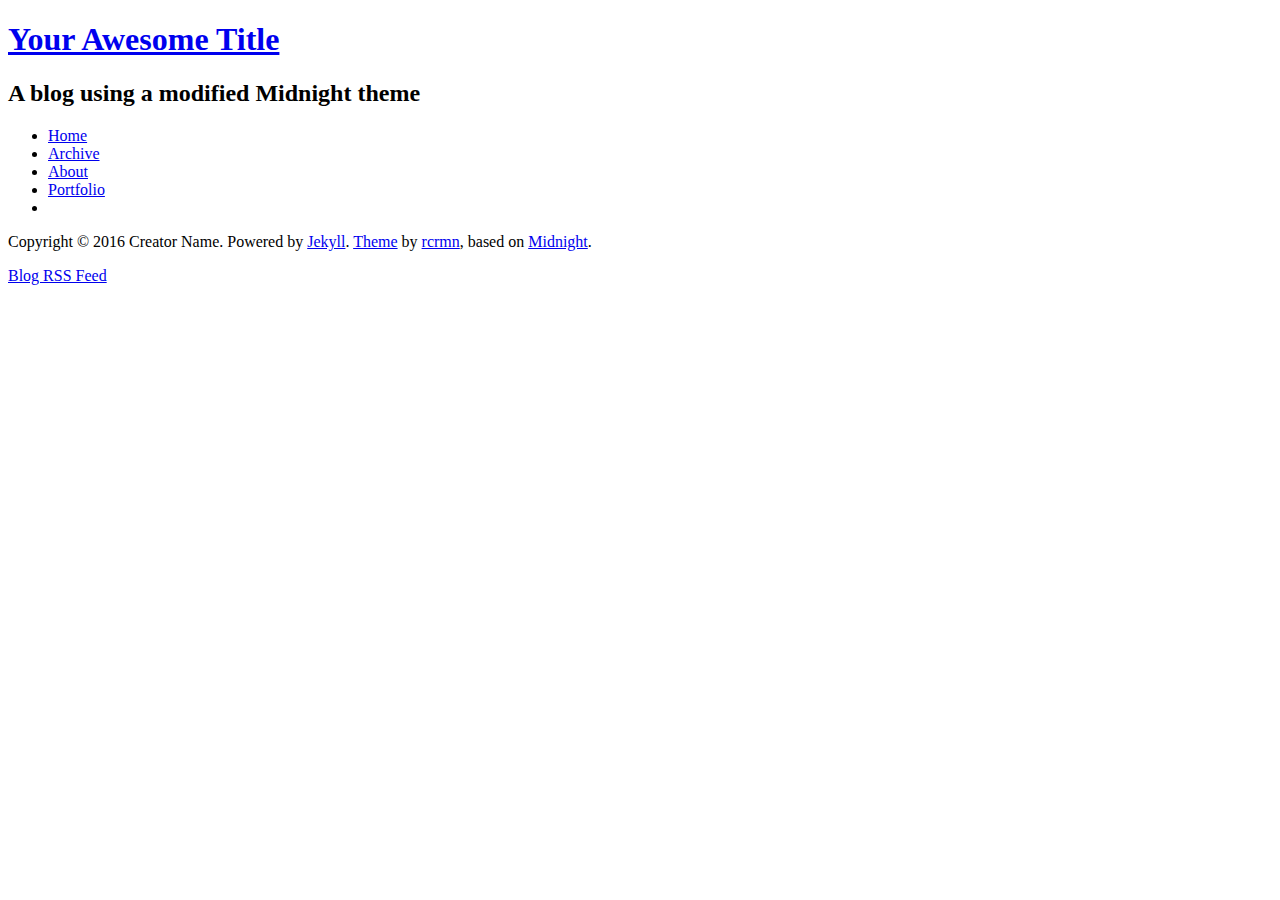
==== index.html @ 26a3c225 "Initial commit" ====
<!DOCTYPE html>
<html>
<head>

  <meta charset="UTF-8">
  <title>Your Awesome Title</title>
  <meta name="description" content="A blog using a modified Midnight theme">
  <meta name="viewport" content="width=device-width, initial-scale=1, user-scalable=no">

  <!--[if lt IE 9]>
  <script src="http://html5shiv.googlecode.com/svn/trunk/html5.js"></script>
  <![endif]-->


  <link rel="stylesheet" href="/jekyll-dusk-blog/assets/main-5bed137f441a78ad650f35e4430a8839.css">


  <script src="//ajax.googleapis.com/ajax/libs/jquery/1.10.1/jquery.min.js"></script>


  <link rel="stylesheet" href="/jekyll-dusk-blog/assets/slicknav.min-d3faf942ee4a440f75912bf6adabb5e2.css">
  <script src="/jekyll-dusk-blog/assets/jquery.slicknav.min-e9ee519698b5594df0deb583d5d7cfae.js"></script>


  <script>
  $(document).ready(function(){
    $('#menubar ul').slicknav({'label': '', 'prependTo': '#header', 'parentTag': 'li'});
  });
  </script>

</head>

<body>




  <div class="wrapper">

    <header id="header">
	<h1><a href="/jekyll-dusk-blog/">Your Awesome Title</a></h1>
      <h2>A blog using a modified Midnight theme</h2>

      <nav id="menubar">
        <ul>
          
            <li>
              <a class="fill" href="/jekyll-dusk-blog/">Home</a>
            </li>
          
            <li>
              <a class="fill" href="/jekyll-dusk-blog/archives">Archive</a>
            </li>
          
            <li>
              <a class="fill" href="/jekyll-dusk-blog/about">About</a>
            </li>
          
            <li>
              <a class="fill" href="http://rcrmn.nl/portfolio">Portfolio</a>
            </li>
          
          <li>
            
            
            
            
          </li>
        </ul>
      </nav>
    </header>

    <section id="content">
      





    </section>

    <footer id="footer">
      <p class="copyright">
        Copyright &copy; 2016 Creator Name. Powered by <a href="http://jekyllrb.com">Jekyll</a>.
        <a href="https://github.com/rcrmn/jekyll-dusk-blog">Theme</a> by <a href="http://rcrmn.github.io">rcrmn</a>,
        based on <a href="https://github.com/mattgraham/Midnight">Midnight</a>.
      </p>
      <p class="footer-links">
		  <a href="/jekyll-dusk-blog/feed.xml">Blog RSS Feed</a>
      </p>
    </footer>
  </div>
  <!--[if !IE]><script>fixScale(document);</script><![endif]-->


</body>
</html>
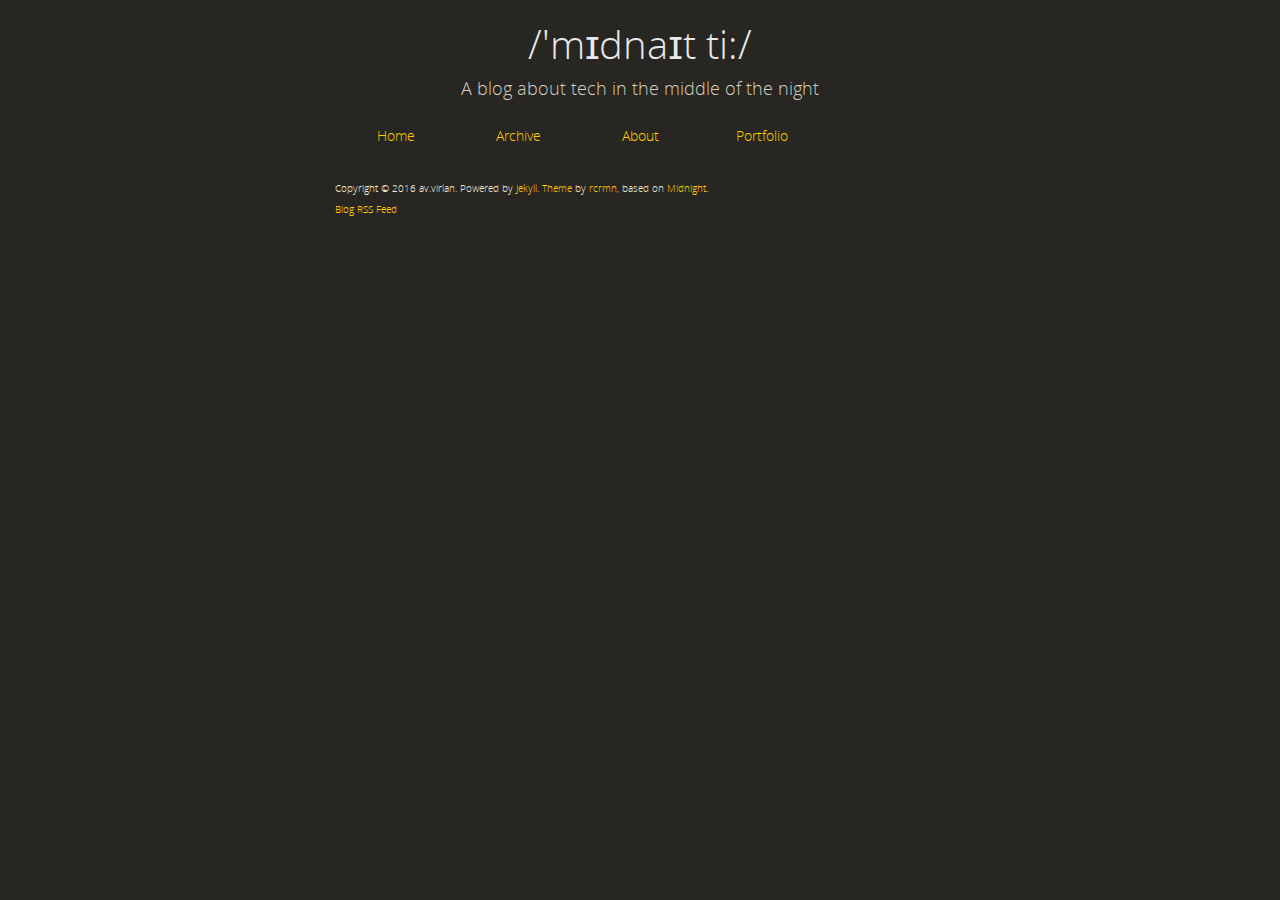
==== commit 722718f1: "Initial commit" ====
--- a/index.html
+++ b/index.html
@@ -3,8 +3,8 @@
 <head>
 
   <meta charset="UTF-8">
-  <title>Your Awesome Title</title>
-  <meta name="description" content="A blog using a modified Midnight theme">
+  <title>/'m&#618;dna&#618;t ti:/</title>
+  <meta name="description" content="A blog about tech in the middle of the night">
   <meta name="viewport" content="width=device-width, initial-scale=1, user-scalable=no">
 
   <!--[if lt IE 9]>
@@ -12,14 +12,14 @@
   <![endif]-->
 
 
-  <link rel="stylesheet" href="/jekyll-dusk-blog/assets/main-5bed137f441a78ad650f35e4430a8839.css">
+  <link rel="stylesheet" href="/assets/main-4d19ef78cd42d3d7ddc0e84ed900fbae.css">
 
 
   <script src="//ajax.googleapis.com/ajax/libs/jquery/1.10.1/jquery.min.js"></script>
 
 
-  <link rel="stylesheet" href="/jekyll-dusk-blog/assets/slicknav.min-d3faf942ee4a440f75912bf6adabb5e2.css">
-  <script src="/jekyll-dusk-blog/assets/jquery.slicknav.min-e9ee519698b5594df0deb583d5d7cfae.js"></script>
+  <link rel="stylesheet" href="/assets/slicknav.min-d3faf942ee4a440f75912bf6adabb5e2.css">
+  <script src="/assets/jquery.slicknav.min-e9ee519698b5594df0deb583d5d7cfae.js"></script>
 
 
   <script>
@@ -38,26 +38,26 @@
   <div class="wrapper">
 
     <header id="header">
-	<h1><a href="/jekyll-dusk-blog/">Your Awesome Title</a></h1>
-      <h2>A blog using a modified Midnight theme</h2>
+	<h1><a href="//">/'m&#618;dna&#618;t ti:/</a></h1>
+      <h2>A blog about tech in the middle of the night</h2>
 
       <nav id="menubar">
         <ul>
           
             <li>
-              <a class="fill" href="/jekyll-dusk-blog/">Home</a>
+              <a class="fill" href="/">Home</a>
             </li>
           
             <li>
-              <a class="fill" href="/jekyll-dusk-blog/archives">Archive</a>
+              <a class="fill" href="/archives">Archive</a>
             </li>
           
             <li>
-              <a class="fill" href="/jekyll-dusk-blog/about">About</a>
+              <a class="fill" href="https://ro.linkedin.com/in/virlan2004">About</a>
             </li>
           
             <li>
-              <a class="fill" href="http://rcrmn.nl/portfolio">Portfolio</a>
+              <a class="fill" href="https://github.com/av-virlan">Portfolio</a>
             </li>
           
           <li>
@@ -81,12 +81,12 @@
 
     <footer id="footer">
       <p class="copyright">
-        Copyright &copy; 2016 Creator Name. Powered by <a href="http://jekyllrb.com">Jekyll</a>.
+        Copyright &copy; 2016 av.virlan. Powered by <a href="http://jekyllrb.com">Jekyll</a>.
         <a href="https://github.com/rcrmn/jekyll-dusk-blog">Theme</a> by <a href="http://rcrmn.github.io">rcrmn</a>,
         based on <a href="https://github.com/mattgraham/Midnight">Midnight</a>.
       </p>
       <p class="footer-links">
-		  <a href="/jekyll-dusk-blog/feed.xml">Blog RSS Feed</a>
+		  <a href="//feed.xml">Blog RSS Feed</a>
       </p>
     </footer>
   </div>
